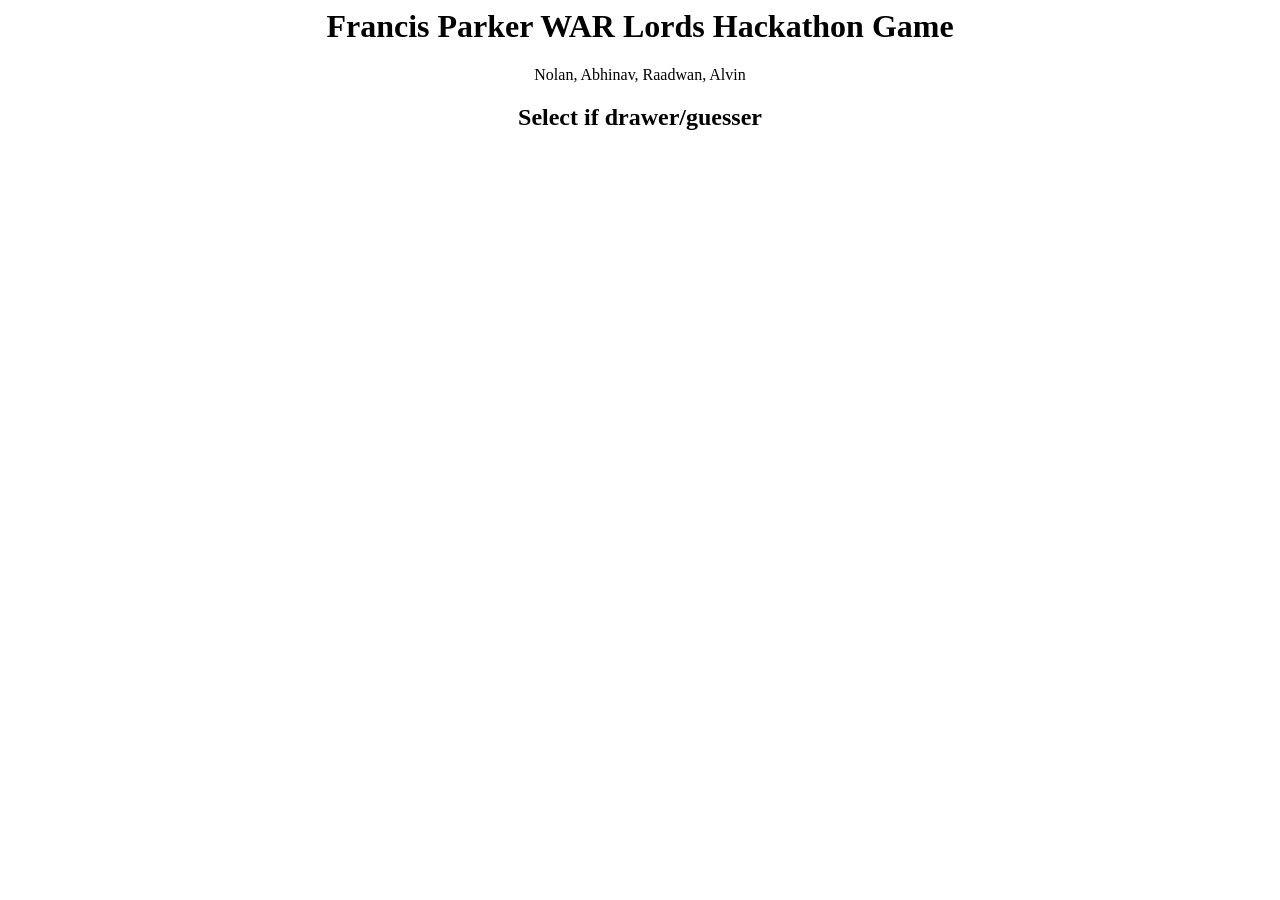
==== frontend/index.html @ cd654c63 "push update push update" ====
<html>


<center>
        <h1>Francis Parker WAR Lords Hackathon Game</h1>
        <p>Nolan, Abhinav, Raadwan, Alvin</p>

        

        <h2>Select if drawer/guesser</h2>
</center>

<div id="drawer" style="visibility: hidden">

    <script type="text/javascript">


    var canvas, ctx, flag = false,
        prevX = 0,
        currX = 0,
        prevY = 0,
        currY = 0,
        dot_flag = false;

    var x = "black",
        y = 2;
    
    function init() {
        canvas = document.getElementById('can');
        ctx = canvas.getContext("2d");
        w = canvas.width;
        h = canvas.height;
    
        canvas.addEventListener("mousemove", function (e) {
            findxy('move', e)
        }, false);
        canvas.addEventListener("mousedown", function (e) {
            findxy('down', e)
        }, false);
        canvas.addEventListener("mouseup", function (e) {
            findxy('up', e)
        }, false);
        canvas.addEventListener("mouseout", function (e) {
            findxy('out', e)
        }, false);
    }
    
    function color(obj) {
        x = "black";
    
    }
    
    function draw() {
        ctx.beginPath();
        ctx.moveTo(prevX, prevY);
        ctx.lineTo(currX, currY);
        ctx.strokeStyle = x;
        ctx.lineWidth = y;
        ctx.stroke();
        ctx.closePath();
        save();
    }
    
    function erase() {
            ctx.clearRect(0, 0, w, h);
            document.getElementById("canvasimg").style.display = "none";
        
    }
    
    function save() {
        
        var document1 = 
        document.getElementById("canvasimg").style.border = "2px solid";
        var dataURL = canvas.toDataURL();
        document.getElementById("canvasimg").src = dataURL;
        document.getElementById("canvasimg").style.display = "inline";
    }
    
    function findxy(res, e) {
        if (res == 'down') {
            prevX = currX;
            prevY = currY;
            currX = e.clientX - canvas.offsetLeft;
            currY = e.clientY - canvas.offsetTop;
    
            flag = true;
            dot_flag = true;
            if (dot_flag) {
                ctx.beginPath();
                ctx.fillStyle = x;
                ctx.fillRect(currX, currY, 2, 2);
                ctx.closePath();
                dot_flag = false;
            }
        }
        if (res == 'up' || res == "out") {
            flag = false;
        }
        if (res == 'move') {
            if (flag) {
                prevX = currX;
                prevY = currY;
                currX = e.clientX - canvas.offsetLeft;
                currY = e.clientY - canvas.offsetTop;
                draw();
            }
        }
    }
    
    
    </script>
    <body onload="init()">
        <canvas id="can" width="256" height="256" style="position:absolute;top:10%;left:10%;border:2px solid;"></canvas>        
        <div style="position:absolute;top:20%;left:43%;">Eraser</div>
        <div style="position:absolute;top:22%;left:45%;width:15px;height:15px;background:white;border:2px solid;" id="white" onclick="color(this)"></div>
        <img id="canvasimg" style="position:absolute;top:10%;left:52%;" style="display:none;">
        <input type="button" value="save" id="btn" size="30" onclick="save()" style="position:absolute;top:55%;left:10%;">
        <input type="button" value="clear" id="clr" size="23" onclick="erase()" style="position:absolute;top:55%;left:15%;">
    </body>
</div>


    <div id="guesser" style="visibility: hidden">

            <script type="text/javascript">
                <h1>Guesser</h1>
            </script>

     <body onload="init()">
            <canvas id="can" width="256" height="256" style="position:absolute;top:10%;left:10%;border:2px solid;"></canvas>        
            <div style="position:absolute;top:20%;left:43%;">Eraser</div>
            <div style="position:absolute;top:22%;left:45%;width:15px;height:15px;background:white;border:2px solid;" id="white" onclick="color(this)"></div>
            <img id="canvasimg" style="position:absolute;top:10%;left:52%;" style="display:none;">
        </body>

            </div>
    </html>
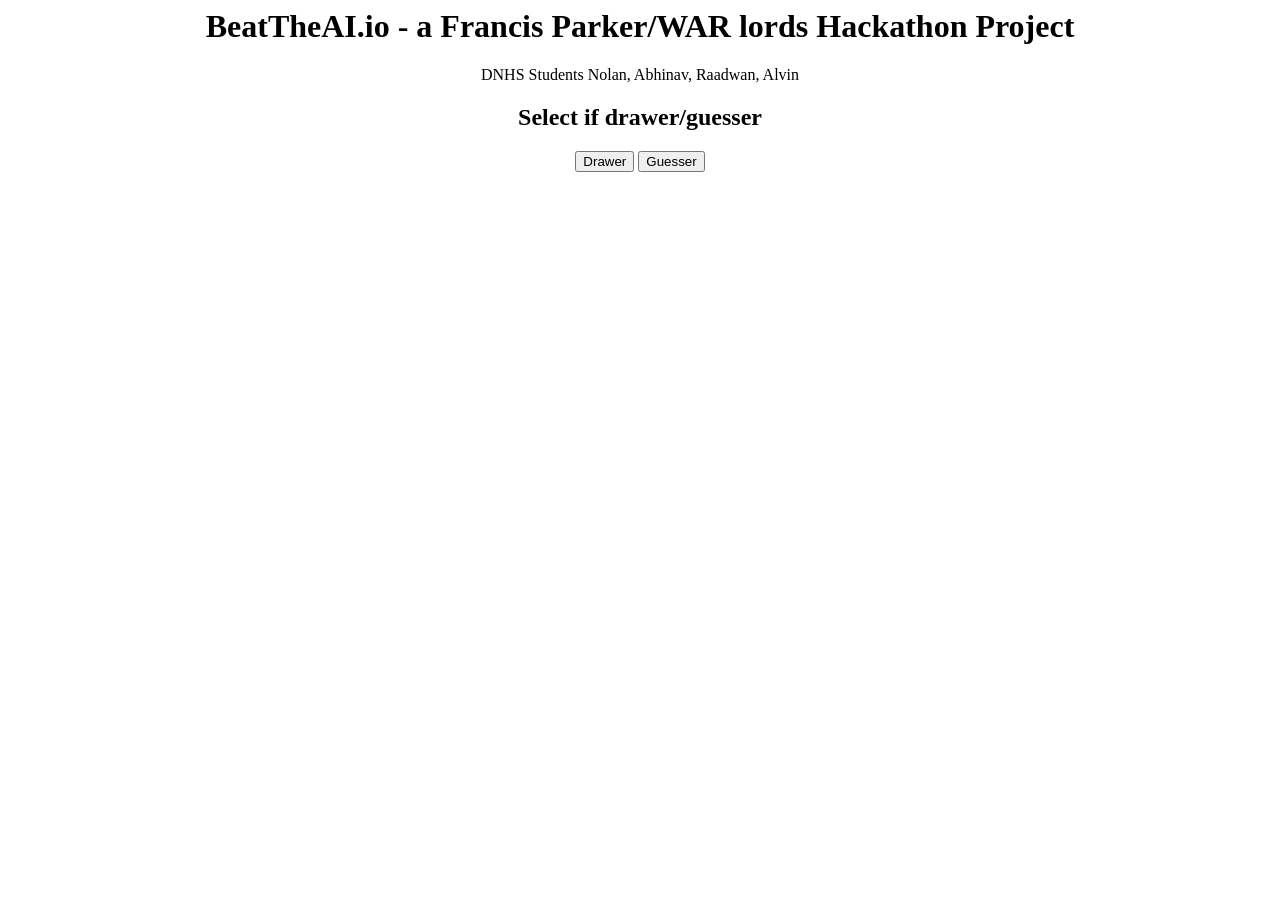
==== commit 87210605: "Co-authored-by: Raadwan Masum <piraadwan@gmail.com>" ====
--- a/frontend/index.html
+++ b/frontend/index.html
@@ -2,14 +2,35 @@
 
 
 <center>
-        <h1>Francis Parker WAR Lords Hackathon Game</h1>
-        <p>Nolan, Abhinav, Raadwan, Alvin</p>
+        <h1>BeatTheAI.io - a Francis Parker/WAR lords Hackathon Project</h1>
+        <p>DNHS Students Nolan, Abhinav, Raadwan, Alvin</p>
 
         
 
         <h2>Select if drawer/guesser</h2>
+        <button id="drawerButton" type="button" onclick="drawerOnClick()">Drawer</button>
+        <button id="guesserButton" type="button" onclick="guesserOnClick()">Guesser</button>
+
+
 </center>
 
+<script type="text/javascript">
+function drawerOnClick() {
+    document.getElementById('drawer').style.visibility= "visible" ;
+    document.getElementById('guesserButton').style.visibility= "hidden" ;
+    document.getElementById('drawerButton').style.visibility= "hidden" ;
+
+}
+function guesserOnClick() {
+    document.getElementById('guesser').style.visibility= "visible" ;
+    
+    document.getElementById('guesserButton').style.visibility= "hidden" ;
+    document.getElementById('drawerButton').style.visibility= "hidden" ;
+
+
+
+}
+</script>
 <div id="drawer" style="visibility: hidden">
 
     <script type="text/javascript">
@@ -18,6 +39,7 @@
     var canvas, ctx, flag = false,
         prevX = 0,
         currX = 0,
+
         prevY = 0,
         currY = 0,
         dot_flag = false;
@@ -69,11 +91,11 @@
     
     function save() {
         
-        var document1 = 
         document.getElementById("canvasimg").style.border = "2px solid";
         var dataURL = canvas.toDataURL();
         document.getElementById("canvasimg").src = dataURL;
         document.getElementById("canvasimg").style.display = "inline";
+        console.log(dataURL)
     }
     
     function findxy(res, e) {
@@ -110,12 +132,12 @@
     
     </script>
     <body onload="init()">
-        <canvas id="can" width="256" height="256" style="position:absolute;top:10%;left:10%;border:2px solid;"></canvas>        
-        <div style="position:absolute;top:20%;left:43%;">Eraser</div>
-        <div style="position:absolute;top:22%;left:45%;width:15px;height:15px;background:white;border:2px solid;" id="white" onclick="color(this)"></div>
-        <img id="canvasimg" style="position:absolute;top:10%;left:52%;" style="display:none;">
-        <input type="button" value="save" id="btn" size="30" onclick="save()" style="position:absolute;top:55%;left:10%;">
-        <input type="button" value="clear" id="clr" size="23" onclick="erase()" style="position:absolute;top:55%;left:15%;">
+
+                <canvas id="can" width="256" height="256" style="position:absolute;top:10%;left:10%;border:2px solid;"></canvas>        
+                <input type="button" value="clear" id="clr" size="23" onclick="erase()" style="position:absolute;top:55%;left:15%;">
+ 
+
+        
     </body>
 </div>
 
@@ -127,10 +149,10 @@
             </script>
 
      <body onload="init()">
-            <canvas id="can" width="256" height="256" style="position:absolute;top:10%;left:10%;border:2px solid;"></canvas>        
-            <div style="position:absolute;top:20%;left:43%;">Eraser</div>
-            <div style="position:absolute;top:22%;left:45%;width:15px;height:15px;background:white;border:2px solid;" id="white" onclick="color(this)"></div>
-            <img id="canvasimg" style="position:absolute;top:10%;left:52%;" style="display:none;">
+
+                 <img id="canvasimg" style="position:absolute;top:10%;left:52%;" style="display:none;">
+
+
         </body>
 
             </div>
